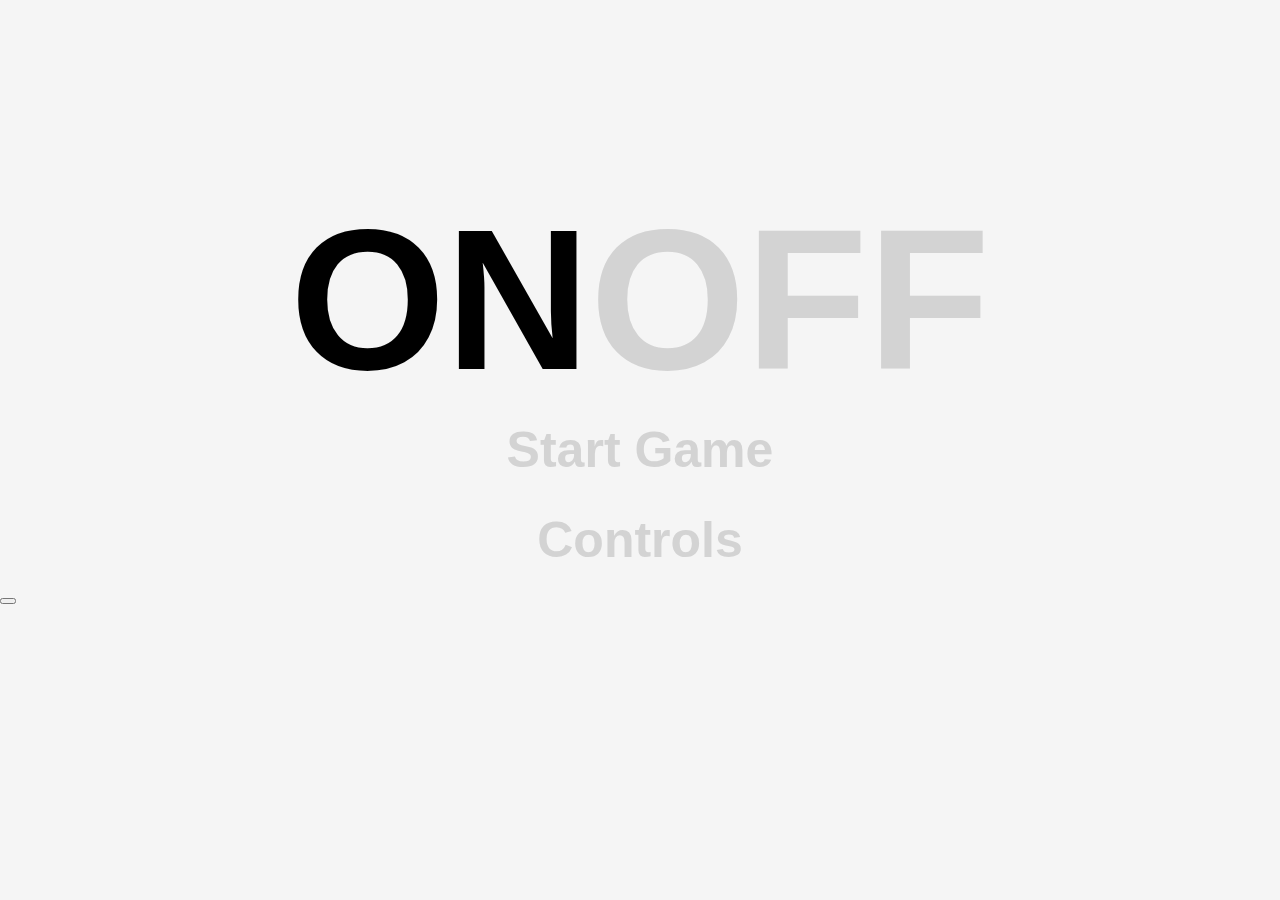
==== index.html @ d8e1f0df "index.html" ====
<!DOCTYPE html>
<html lang="en">
  <head>
    <meta charset="UTF-8" />
    <meta name="viewport" content="width=device-width, initial-scale=1.0" />
    <link rel="stylesheet" href="style.css" />
    <title>ONOFF</title>
  </head>
  <body>
    <h1 class="on-off-h1">
      <span class="on">ON</span><span class="off">OFF</span>
    </h1>
    <button class="btn-start"><a href="">Start Game</a></button>
    <button class="btn-control"><a href="">Controls</a></button>
  </body>
</html>
---- style.css ----
body {
    background-color: #f5f5f5;
    font-family: "Roboto", sans-serif;
    font-size: 16px;
    font-weight: 400;
    line-height: 1.5;
    color: #212529;
    text-align: left;
    margin: 0;
    padding: 0;
    box-sizing: border-box;
  }
  
  .on {
    color: black;
  }
  
  .off {
    color: lightgrey;
  }
  
  .on-off-h1 {
    display: flex;
    justify-content: center;
    align-items: center;
    margin-top: 150px;
    font-size: 200px;
  }
  
  .btn-start a {
    text-decoration: none;
    position: absolute;
    left: 50%;
    top: 50%;
    transform: translate(-50%, -50%);
    border: none;
    font-size: 50px;
    font-weight: bold;
    color: lightgrey;
    background-color: transparent;
  }
  
  .btn-start a:hover {
    cursor: pointer;
    color: black;
    transition: 0.1s ease-in-out;
  }
  
  .btn-control {
    position: absolute;
    left: 50%;
    top: 60%;
    transform: translate(-50%, -50%);
    border: none;
    font-size: 50px;
    font-weight: bold;
    color: lightgrey;
    background-color: transparent;
  }
  
  .btn-control a {
    text-decoration: none;
    color: lightgrey;
  }
  
  .btn-control a:hover {
    cursor: pointer;
    color: black;
    transition: 0.1s ease-in-out;
  }
  
  .btn-back {
    position: absolute;
    left: 50%;
    top: 90%;
    transform: translate(-50%, -50%);
    border: none;
    font-size: 50px;
    font-weight: bold;
    color: lightgrey;
    background-color: transparent;
  }
  
  .btn-back:hover {
    cursor: pointer;
    color: black;
    transition: 0.1s ease-in-out;
  }
  
  img {
    position: absolute;
    left: 50%;
    top: 50%;
    transform: translate(-50%, -50%);
  }
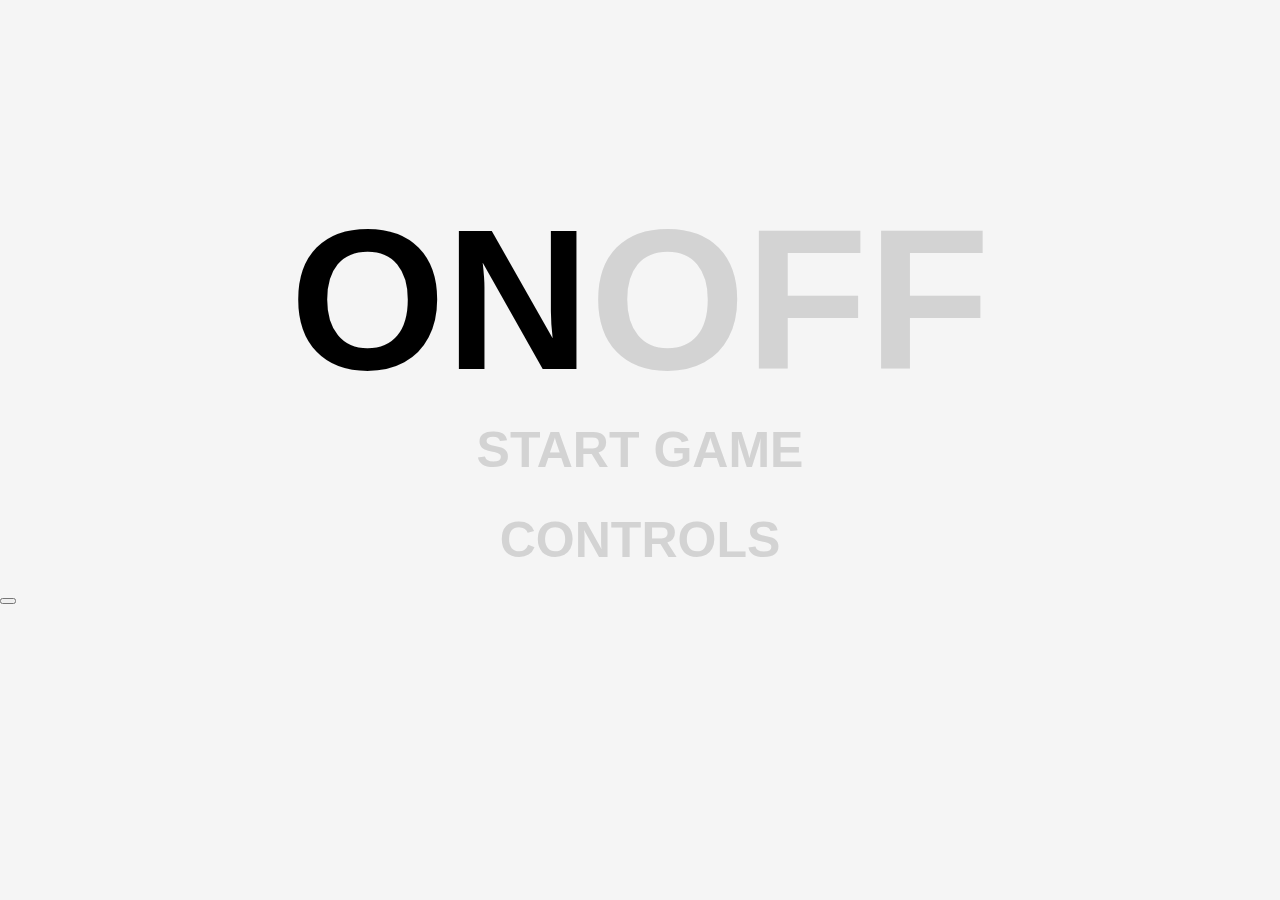
==== commit f7f76a3b: "control html" ====
--- a/index.html
+++ b/index.html
@@ -1,16 +1,19 @@
 <!DOCTYPE html>
 <html lang="en">
-  <head>
-    <meta charset="UTF-8" />
-    <meta name="viewport" content="width=device-width, initial-scale=1.0" />
-    <link rel="stylesheet" href="style.css" />
-    <title>ONOFF</title>
-  </head>
-  <body>
-    <h1 class="on-off-h1">
-      <span class="on">ON</span><span class="off">OFF</span>
-    </h1>
-    <button class="btn-start"><a href="">Start Game</a></button>
-    <button class="btn-control"><a href="">Controls</a></button>
-  </body>
-</html>
+
+<head>
+  <meta charset="UTF-8" />
+  <meta name="viewport" content="width=device-width, initial-scale=1.0" />
+  <link rel="stylesheet" href="style.css" />
+  <title>ONOFF</title>
+</head>
+
+<body>
+  <h1 class="on-off-h1">
+    <span class="on">ON</span><span class="off">OFF</span>
+  </h1>
+  <button class="btn-start"><a href="game.html">START GAME</a></button>
+  <button class="btn-control"><a href="controls.html">CONTROLS</a></button>
+</body>
+
+</html>--- a/style.css
+++ b/style.css
@@ -9,6 +9,7 @@
     margin: 0;
     padding: 0;
     box-sizing: border-box;
+    overflow: hidden;
   }
   
   .on {
@@ -69,7 +70,8 @@
     transition: 0.1s ease-in-out;
   }
   
-  .btn-back {
+  .btn-back a{
+    text-decoration: none;
     position: absolute;
     left: 50%;
     top: 90%;
@@ -81,7 +83,7 @@
     background-color: transparent;
   }
   
-  .btn-back:hover {
+  .btn-back a:hover {
     cursor: pointer;
     color: black;
     transition: 0.1s ease-in-out;
@@ -93,4 +95,3 @@
     top: 50%;
     transform: translate(-50%, -50%);
   }
-  